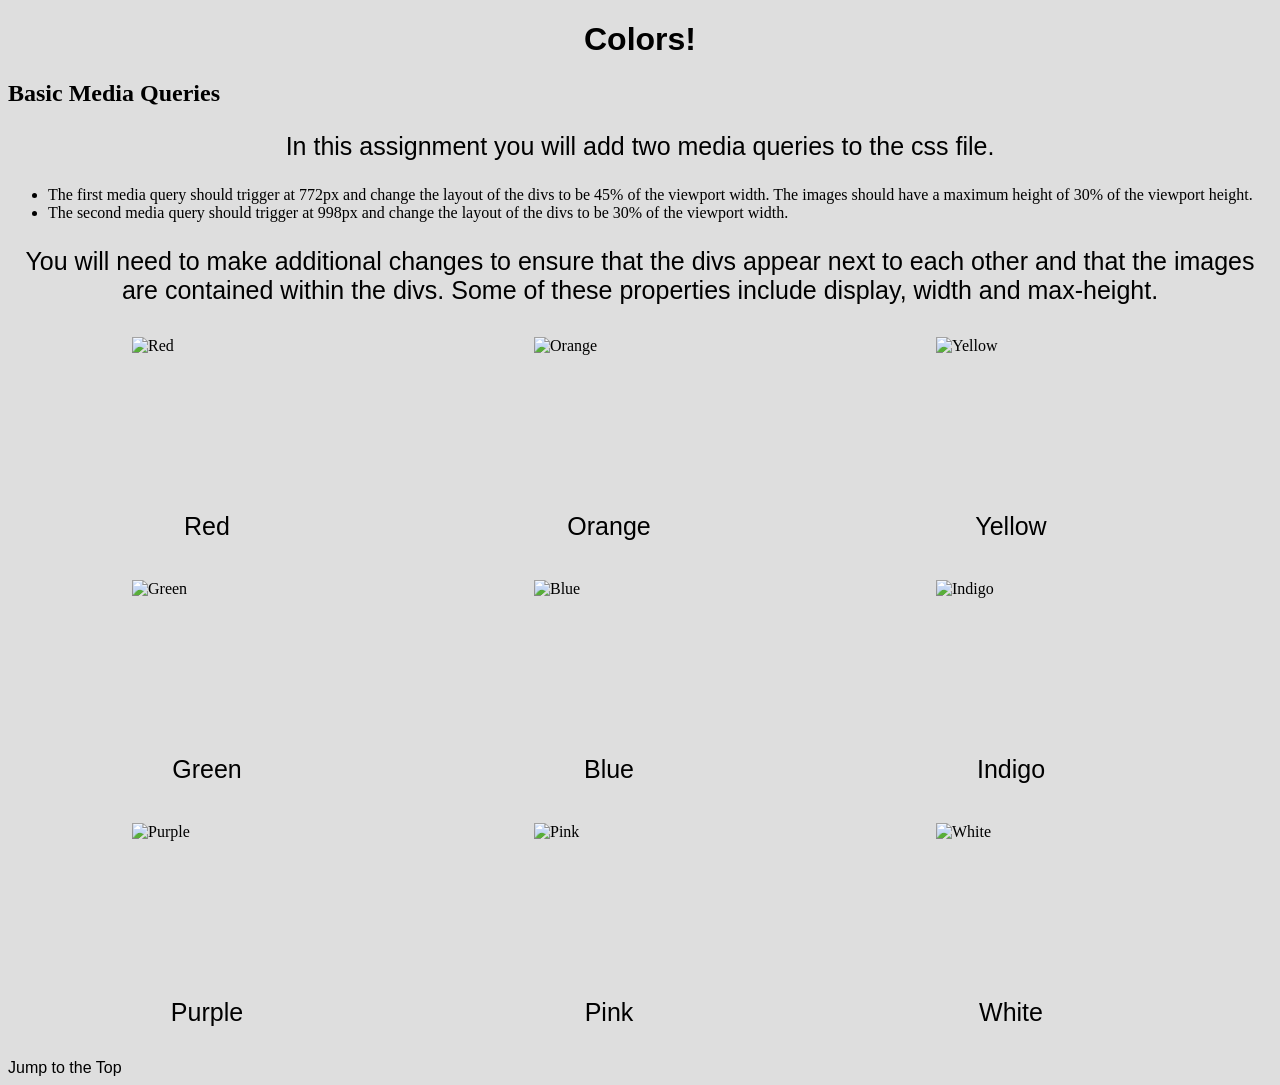
==== media queries/index.html @ 64e93a7c "Add files via upload" ====
<!DOCTYPE html>
<html lang="en">

<head>
  <meta charset="UTF-8">
  <meta http-equiv="X-UA-Compatible" content="IE=edge">
  <meta name="viewport" content="width=device-width, initial-scale=1.0">
  <title>Colors</title>
  <link rel="stylesheet" href="css/style.css">
</head>

<body>
  <header>
    <h1 id="top">Colors!</h1>
  </header>

  <main>
    <h2>Basic Media Queries</h2>
    <p>In this assignment you will add two media queries to the css file.</p>
    <ul>
      <li>The first media query should trigger at 772px and change the layout of the divs to be 45% of the viewport width. The images should have a maximum height of 30% of the viewport height.</li>

      <li>The second media query should trigger at 998px and change the layout of the divs to be 30% of the viewport width.</li>
    </ul>
    <p>You will need to make additional changes to ensure that the divs appear next to each other and that the images are contained within the divs.  Some of these properties include display, width and max-height.</p>

    <div>
      <img src="images/Red.jpeg" alt="Red" width="200">
      <p class = "label">Red</p>
    </div>
    <div>
      <img src="images/Orange.png" alt="Orange" width="200">
      <p class = "label">Orange</p>
    </div>
    <div>
      <img src="images/Yellow.png" alt="Yellow" width="200">
      <p class = "label">Yellow</p>
    </div>
    <div>
      <img src="images/Green.png" alt="Green" width="200">
      <p class = "label">Green</p>
    </div>
    <div>
      <img src="images/Blue.png" alt="Blue" width="200">
      <p class = "label">Blue</p>
    </div>
    <div>
      <img src="images/Indigo.jpeg" alt="Indigo" width="200">
      <p class = "label">Indigo</p>
    </div>
    <div>
      <img src="images/Purple.png" alt="Purple" width="200">
      <p class = "label">Purple</p>
    </div>
    <div>
      <img src="images/Pink.jpeg" alt="Pink" width="200">
      <p class = "label">Pink</p>
    </div>
    <div>
      <img src="images/White.png" alt="White" width="200">
      <p class = "label">White</p>
    </div>
    </div>
  </main>

  <footer>
    <a href="#top">Jump to the Top</a>
  </footer>
</body>

</html>
---- media queries/css/style.css ----
body {
    background-color: #dedede;
}

h1 {
    text-align: center;
    font-family: Arial, sans-serif;
    font-size: 32px;
}

a {
    color: #000;
    text-decoration: none;
    font-family: Arial, sans-serif;
}

p {
    font-size: 25px;
    font-family: Arial, sans-serif;
}

img {
    width: 100%;
}


p {
    text-align: center;
}

div img {
    width: 150px;
    height: 150px;
    display: block;
    margin: auto;
}

div {
    display: inline-block;
    width: 24%;
    margin: 5px;
    padding: 2px;
}

@media (min-width: 772px) {
    div {
        width: 45vw;
    }

    img {
        max-height: 30vh;
    }
}

@media(min-width: 998px) {
    div {
        width: 30vw;
    }
}

























/* 
main {
    border: 5px #000 solid;
    margin: 10px;
}
 */
/* 

.container {
    display: grid;
    grid-template-columns: 1fr;
    justify-items: center;
}
 */
/* img{
    width: 200px;
    height: 200px;
    padding: 5px;
} */

/* .child {
    position: relative;
    display: inline-block;
    border: 5px black solid;
    margin: 5px;
    border-radius: 5px;
} */

/* 

.label {
    display: none;
    position: absolute;
    top: 40%;
    left: 40%;
} */
/* 
.button {
    display: inline-block;
    border: 2px solid #000;
    padding: 5px;
    border-radius: 25px;
}
 */
/* 
.button:hover {
    background-color:#fff;
} */

/* 
footer {
    display: flex;
    justify-content: center;
} */

/* 
header {
    border-radius: 5px;
    border: 5px #000 solid;
    margin: 10px;
} */

/* 
.label {
    display: none;
    position: absolute;
    top: 40%;
    left: 40%;
} */
/* 
.child:hover .label {
    display: block;
} */
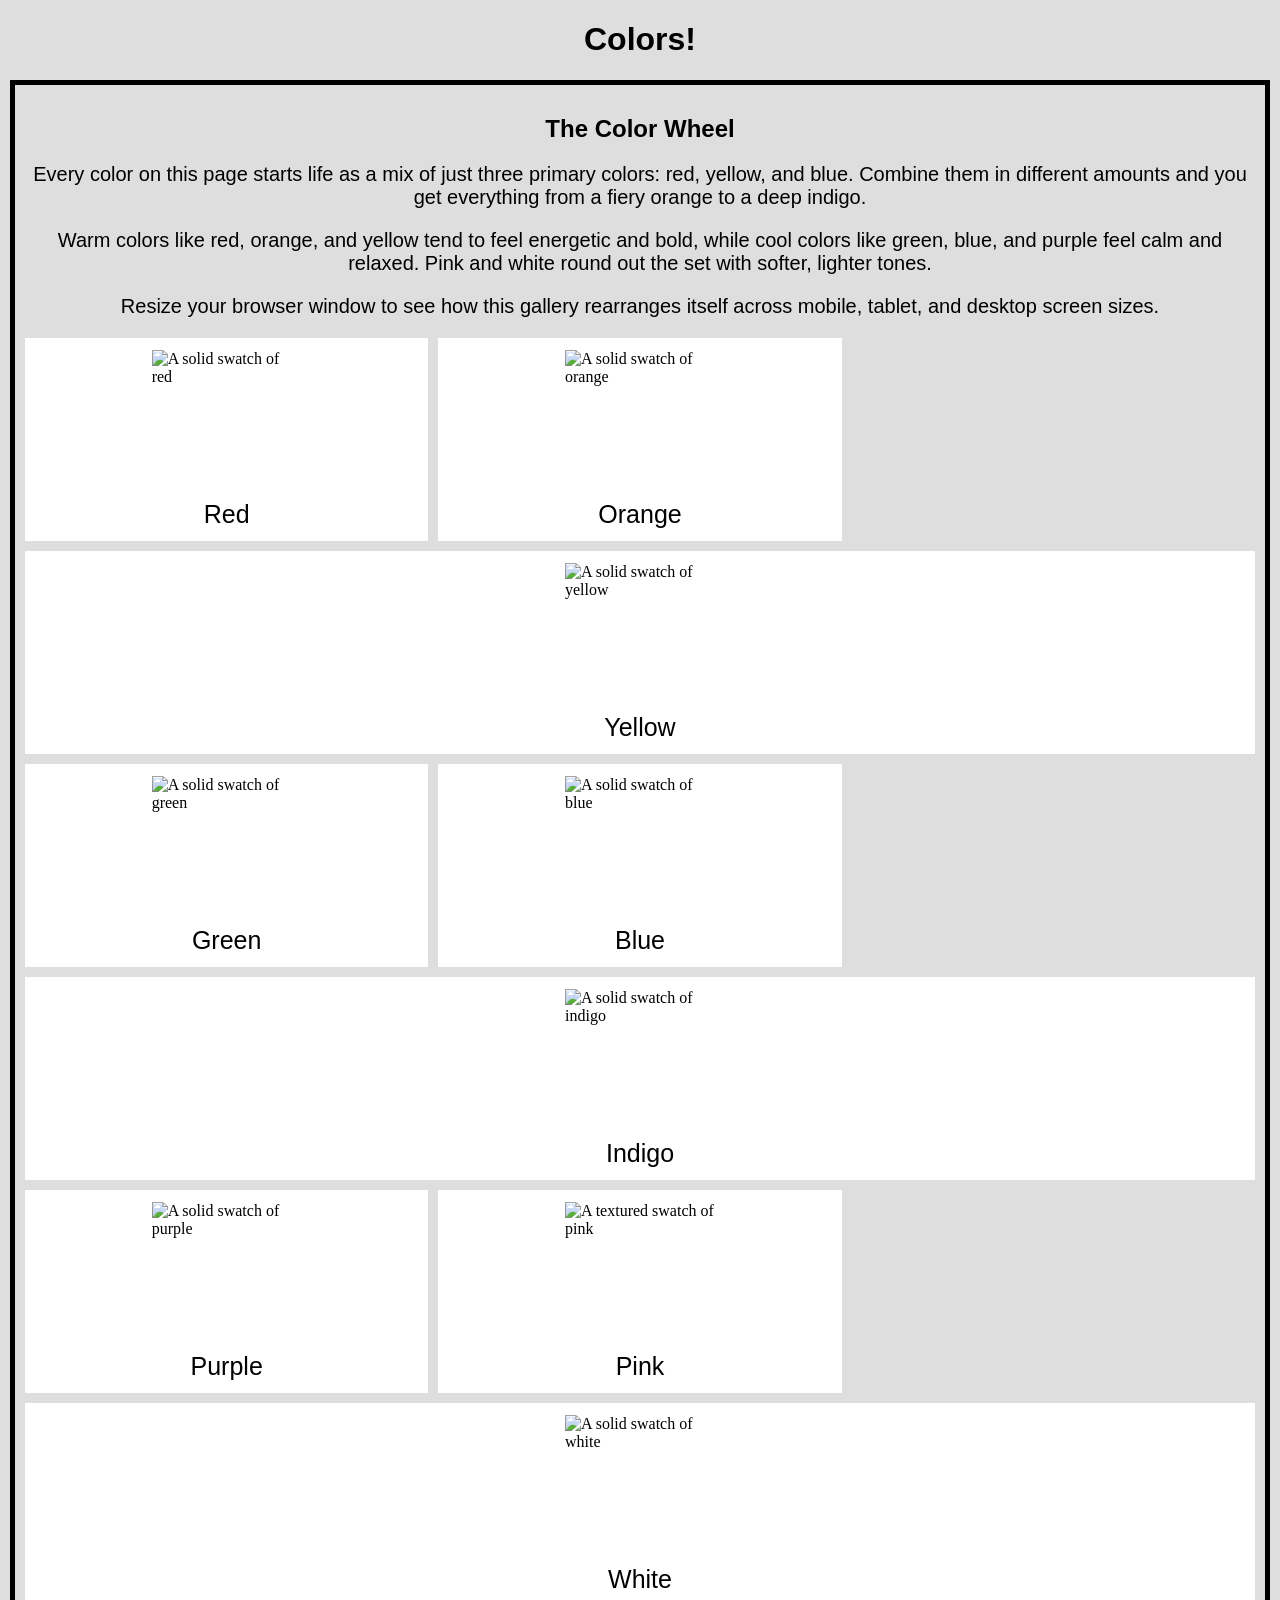
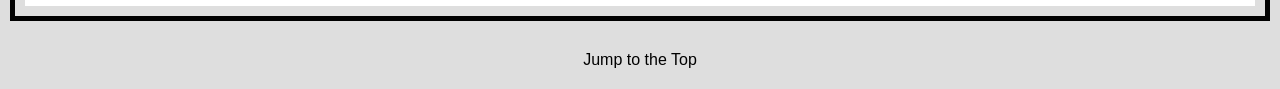
==== commit f90b7923: "Update content and structure of index.html" ====
--- a/media queries/index.html
+++ b/media queries/index.html
@@ -15,51 +15,50 @@
   </header>
 
   <main>
-    <h2>Basic Media Queries</h2>
-    <p>In this assignment you will add two media queries to the css file.</p>
-    <ul>
-      <li>The first media query should trigger at 772px and change the layout of the divs to be 45% of the viewport width. The images should have a maximum height of 30% of the viewport height.</li>
+    <h2>The Color Wheel</h2>
+    <p>Every color on this page starts life as a mix of just three primary colors: red, yellow, and blue. Combine them in different amounts and you get everything from a fiery orange to a deep indigo.</p>
 
-      <li>The second media query should trigger at 998px and change the layout of the divs to be 30% of the viewport width.</li>
-    </ul>
-    <p>You will need to make additional changes to ensure that the divs appear next to each other and that the images are contained within the divs.  Some of these properties include display, width and max-height.</p>
+    <p>Warm colors like red, orange, and yellow tend to feel energetic and bold, while cool colors like green, blue, and purple feel calm and relaxed. Pink and white round out the set with softer, lighter tones.</p>
 
-    <div>
-      <img src="images/Red.jpeg" alt="Red" width="200">
-      <p class = "label">Red</p>
-    </div>
-    <div>
-      <img src="images/Orange.png" alt="Orange" width="200">
-      <p class = "label">Orange</p>
-    </div>
-    <div>
-      <img src="images/Yellow.png" alt="Yellow" width="200">
-      <p class = "label">Yellow</p>
-    </div>
-    <div>
-      <img src="images/Green.png" alt="Green" width="200">
-      <p class = "label">Green</p>
-    </div>
-    <div>
-      <img src="images/Blue.png" alt="Blue" width="200">
-      <p class = "label">Blue</p>
-    </div>
-    <div>
-      <img src="images/Indigo.jpeg" alt="Indigo" width="200">
-      <p class = "label">Indigo</p>
-    </div>
-    <div>
-      <img src="images/Purple.png" alt="Purple" width="200">
-      <p class = "label">Purple</p>
-    </div>
-    <div>
-      <img src="images/Pink.jpeg" alt="Pink" width="200">
-      <p class = "label">Pink</p>
-    </div>
-    <div>
-      <img src="images/White.png" alt="White" width="200">
-      <p class = "label">White</p>
-    </div>
+    <p>Resize your browser window to see how this gallery rearranges itself across mobile, tablet, and desktop screen sizes.</p>
+
+    <div class="color-grid">
+      <figure>
+        <img src="images/Red.jpeg" alt="A solid swatch of red">
+        <figcaption>Red</figcaption>
+      </figure>
+      <figure>
+        <img src="images/Orange.png" alt="A solid swatch of orange">
+        <figcaption>Orange</figcaption>
+      </figure>
+      <figure>
+        <img src="images/Yellow.png" alt="A solid swatch of yellow">
+        <figcaption>Yellow</figcaption>
+      </figure>
+      <figure>
+        <img src="images/Green.png" alt="A solid swatch of green">
+        <figcaption>Green</figcaption>
+      </figure>
+      <figure>
+        <img src="images/Blue.png" alt="A solid swatch of blue">
+        <figcaption>Blue</figcaption>
+      </figure>
+      <figure>
+        <img src="images/Indigo.jpeg" alt="A solid swatch of indigo">
+        <figcaption>Indigo</figcaption>
+      </figure>
+      <figure>
+        <img src="images/Purple.png" alt="A solid swatch of purple">
+        <figcaption>Purple</figcaption>
+      </figure>
+      <figure>
+        <img src="images/Pink.jpeg" alt="A textured swatch of pink">
+        <figcaption>Pink</figcaption>
+      </figure>
+      <figure>
+        <img src="images/White.png" alt="A solid swatch of white">
+        <figcaption>White</figcaption>
+      </figure>
     </div>
   </main>
 
@@ -68,4 +67,4 @@
   </footer>
 </body>
 
-</html>+</html>
--- a/media queries/css/style.css
+++ b/media queries/css/style.css
@@ -1,157 +1,120 @@
+html {
+    scroll-behavior: smooth;
+}
+ 
 body {
     background-color: #dedede;
+    margin: 0;
 }
-
+ 
 h1 {
     text-align: center;
     font-family: Arial, sans-serif;
     font-size: 32px;
 }
-
+ 
+h2 {
+    text-align: center;
+    font-family: Arial, sans-serif;
+}
+ 
 a {
     color: #000;
     text-decoration: none;
     font-family: Arial, sans-serif;
 }
-
+ 
 p {
-    font-size: 25px;
+    font-size: 20px;
     font-family: Arial, sans-serif;
-}
-
-img {
-    width: 100%;
-}
-
-
-p {
     text-align: center;
 }
-
-div img {
+ 
+main {
+    border: 5px #000 solid;
+    margin: 10px;
+    padding: 10px;
+}
+ 
+footer {
+    text-align: center;
+    padding: 20px 0;
+}
+ 
+/* Mobile-first: one column grid, 10px gap between rows and columns */
+.color-grid {
+    display: grid;
+    grid-template-columns: 1fr;
+    gap: 10px;
+}
+ 
+figure {
+    margin: 0;
+    background-color: #fff;
+    border: 2px solid transparent;
+    padding: 10px;
+    display: flex;
+    flex-direction: column;
+    align-items: center;
+    justify-content: center;
+}
+ 
+figure img {
     width: 150px;
     height: 150px;
     display: block;
-    margin: auto;
 }
-
-div {
-    display: inline-block;
-    width: 24%;
-    margin: 5px;
-    padding: 2px;
+ 
+figcaption {
+    font-size: 25px;
+    font-family: Arial, sans-serif;
+    text-align: center;
 }
-
+ 
+/* Tablet view: 772px */
 @media (min-width: 772px) {
-    div {
-        width: 45vw;
+    .color-grid {
+        grid-template-columns: 1fr 1fr;
     }
-
-    img {
-        max-height: 30vh;
+ 
+    figure {
+        border-radius: 50%;
+    }
+ 
+    .color-grid figure:last-child {
+        grid-column: 1 / -1;
     }
 }
-
-@media(min-width: 998px) {
-    div {
-        width: 30vw;
+ 
+/* Large screen view: 992px */
+@media (min-width: 992px) {
+    .color-grid {
+        grid-template-columns: 1fr 1fr 1fr;
+    }
+ 
+    figure {
+        border-radius: 0;
+    }
+ 
+    .color-grid figure:nth-child(3n) {
+        grid-column: 1 / -1;
     }
 }
-
-
-
-
-
-
-
-
-
-
-
-
-
-
-
-
-
-
-
-
-
-
-
-
-
-/* 
-main {
-    border: 5px #000 solid;
-    margin: 10px;
+ 
+@media (prefers-reduced-motion: reduce) {
+    html {
+        scroll-behavior: auto;
+    }
 }
- */
-/* 
-
-.container {
-    display: grid;
-    grid-template-columns: 1fr;
-    justify-items: center;
+ 
+@media (prefers-color-scheme: dark) {
+    figure {
+        background-color: #1a1a1a;
+        border-color: #000;
+    }
+ 
+    figcaption {
+        color: #f5f56b;
+    }
 }
- */
-/* img{
-    width: 200px;
-    height: 200px;
-    padding: 5px;
-} */
-
-/* .child {
-    position: relative;
-    display: inline-block;
-    border: 5px black solid;
-    margin: 5px;
-    border-radius: 5px;
-} */
-
-/* 
-
-.label {
-    display: none;
-    position: absolute;
-    top: 40%;
-    left: 40%;
-} */
-/* 
-.button {
-    display: inline-block;
-    border: 2px solid #000;
-    padding: 5px;
-    border-radius: 25px;
-}
- */
-/* 
-.button:hover {
-    background-color:#fff;
-} */
-
-/* 
-footer {
-    display: flex;
-    justify-content: center;
-} */
-
-/* 
-header {
-    border-radius: 5px;
-    border: 5px #000 solid;
-    margin: 10px;
-} */
-
-/* 
-.label {
-    display: none;
-    position: absolute;
-    top: 40%;
-    left: 40%;
-} */
-/* 
-.child:hover .label {
-    display: block;
-} */+ 
